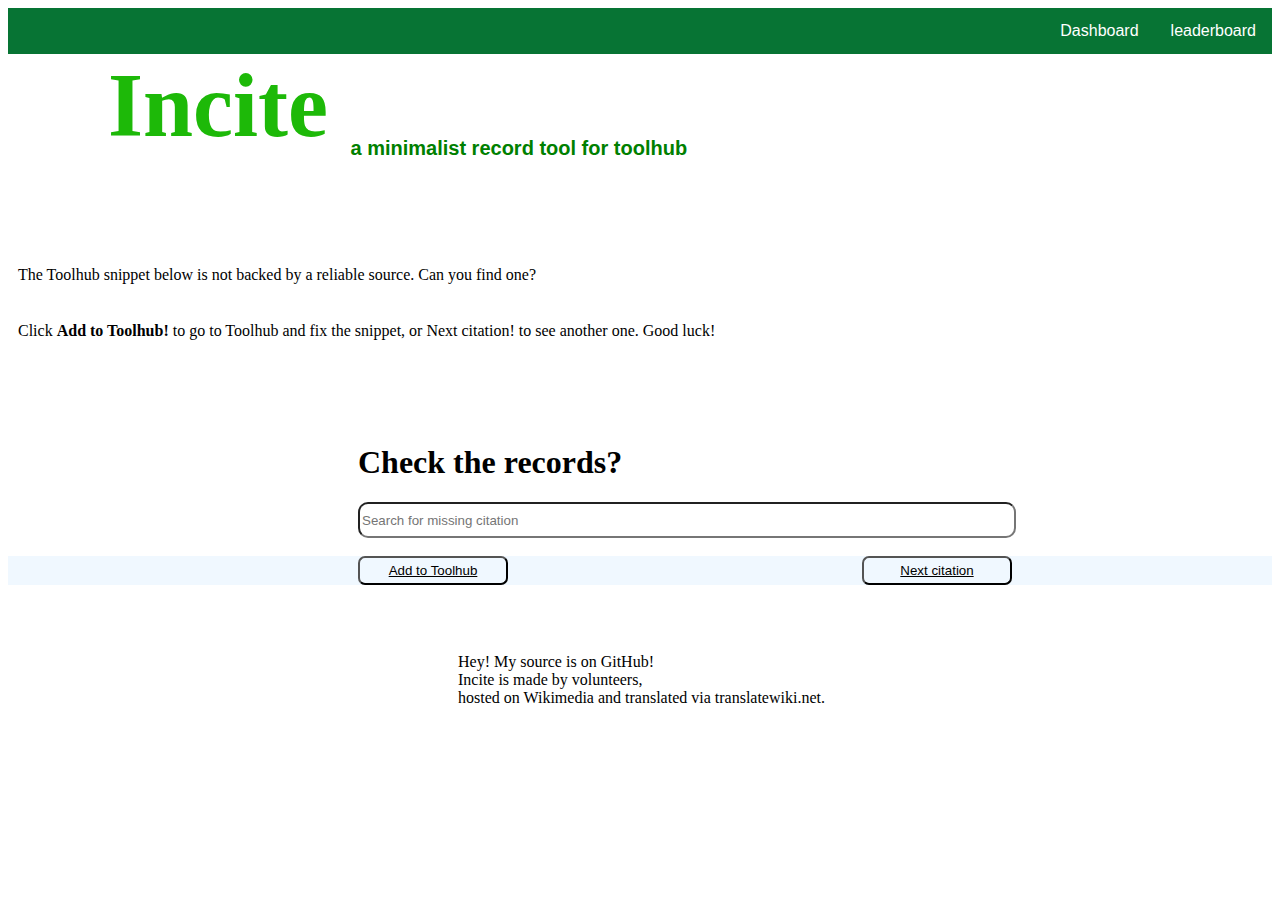
==== index.html @ ebe3153c "APP Frontend Frame initial design, create table with DOM, implement Navigation Bar bug: none" ====
<!DOCTYPE html>
<html lang="en">
  <head>
    <meta charset="UTF-8" />
    <meta http-equiv="X-UA-Compatible" content="IE=edge" />
    <meta name="viewport" content="width=device-width, initial-scale=1.0" />
    <link rel="stylesheet" type="text/css" href="style.css" />
    <link rel="stylesheet" type="text/css" href="homepagestyle.css" />
    <title>Incite</title>
  </head>
  <body>
    
    <nav class="navigationbar">
      <ul>
        <li >
          <a href="./leaderboard.html">leaderboard</a>
        </li>

        <li >
          <a href="./records.html">Dashboard</a>
        </li>
      </ul>
    </nav>

    <main class="homepagemainpage">

        <h1 class="firstheading">
          Incite
          <sub class="subtext">a minimalist record tool for toolhub</sub>
        </h1>

      <br/>
      <br/>
      <p>
        The Toolhub snippet below is not backed by a reliable source. Can you find one?
      </p>
      <br/>
      <p>
        Click <strong>Add to Toolhub!</strong> to go to Toolhub and fix the snippet, or Next citation! to see another one. Good luck!
      </p>

       <br />
      <br />
      <br />
      <br/>

      <h1>
        <label id="heading"
          >Check the records?</label
        >
      </h1>
   
        <input
          class="input"
          type="text"
          placeholder="Search for missing citation"
        ></input>
        <br/>
        <br/>
        <div>
          <!-- <a href="https://toolhub.wikimedia.org/add-or-remove-tools?tab=tool-create" target="_blank"><button>Add to Toolhub</button></a> -->
         <button><a href="https://toolhub.wikimedia.org/add-or-remove-tools?tab=tool-create" target="_blank">Add to Toolhub</a></button>
         <button><a href="https://toolhub.wikimedia.org/add-or-remove-tools?tab=tool-create" target="_blank">Next citation</a></button>
        </div>
        <br />
        <p class="endingComment">
          Hey! My source is on GitHub!
          <br />
          Incite is made by volunteers, <br />
          hosted on Wikimedia and translated via translatewiki.net.
        </p>
    </main>
  </body>
</html>
---- homepagestyle.css ----
div {
  margin: 0px;
  padding: 0px;
  background-color: aliceblue;
}

button {
  padding: 5px;
  width: 150px;

  float: center;
  margin-left: 350px;
}

/* .homepagedesign {
  background-color: rgb(81, 236, 10);
} */

.firstheading {
  margin-top: 0px;
  margin-left: 100px;
  font-size: 90px;
  color: rgb(29, 185, 8);
}

/* .leaderboard {
  border: none;
  padding: 0.5rem 2rem;
  /* font-size: 1.6rem; */
/* 
  font-family: inherit;
  text-align: left;
  width: 12rem;
  border-radius: 10rem;
  margin-left: 60rem;
  color: inherit;
  border: 1px solid #fff;
  transition: all 0.3s;
} */

input {
  height: 30px;
  width: 650px;
  align-items: center;
  margin-left: 350px;
  border-radius: 10px;
}
p {
  margin: 10px;
}

#heading {
  margin-left: 350px;
}

.subtext {
  font-size: 20px;
  font-family: "Gill Sans", "Gill Sans MT", Calibri, "Trebuchet MS", sans-serif;
  color: green;
}
.textarena {
  resize: none;
  align-content: center;
  width: 150vh;
  height: 10vh;
  margin-left: 150px;
  border: none;
  border-radius: 5px;
  background-color: inherit;
}
.scroller {
  overflow-y: scroll;
  scrollbar-color: green;
  scrollbar-width: thin;
  margin-left: 250px;
}

button {
  background-color: inherit;
  border-radius: 7px;
}

button a {
  color: black;
}

button a:hover {
  color: rgb(0, 250, 0);
}

/* button :hover {
  color: hotpink;
} */

.endingComment {
  align-items: center;
  justify-content: center;
  margin-left: 450px;
  margin-top: 50px;
}

/* .navigationbar {
  position: relative;
} */
nav ul {
  list-style-type: none;
  margin: 0;
  padding: 0;
  overflow: hidden;
  background-color: rgb(7, 116, 52);
  font-family: Verdana, Geneva, Tahoma, sans-serif;
}

nav ul li {
  display: inline;
  float: right;
}

li a:hover {
  background-color: #111;
  transition: background-color 0.5s;
}

li a {
  display: block;
  color: white;
  text-align: center;
  padding: 14px 16px;
  text-decoration: none;
}
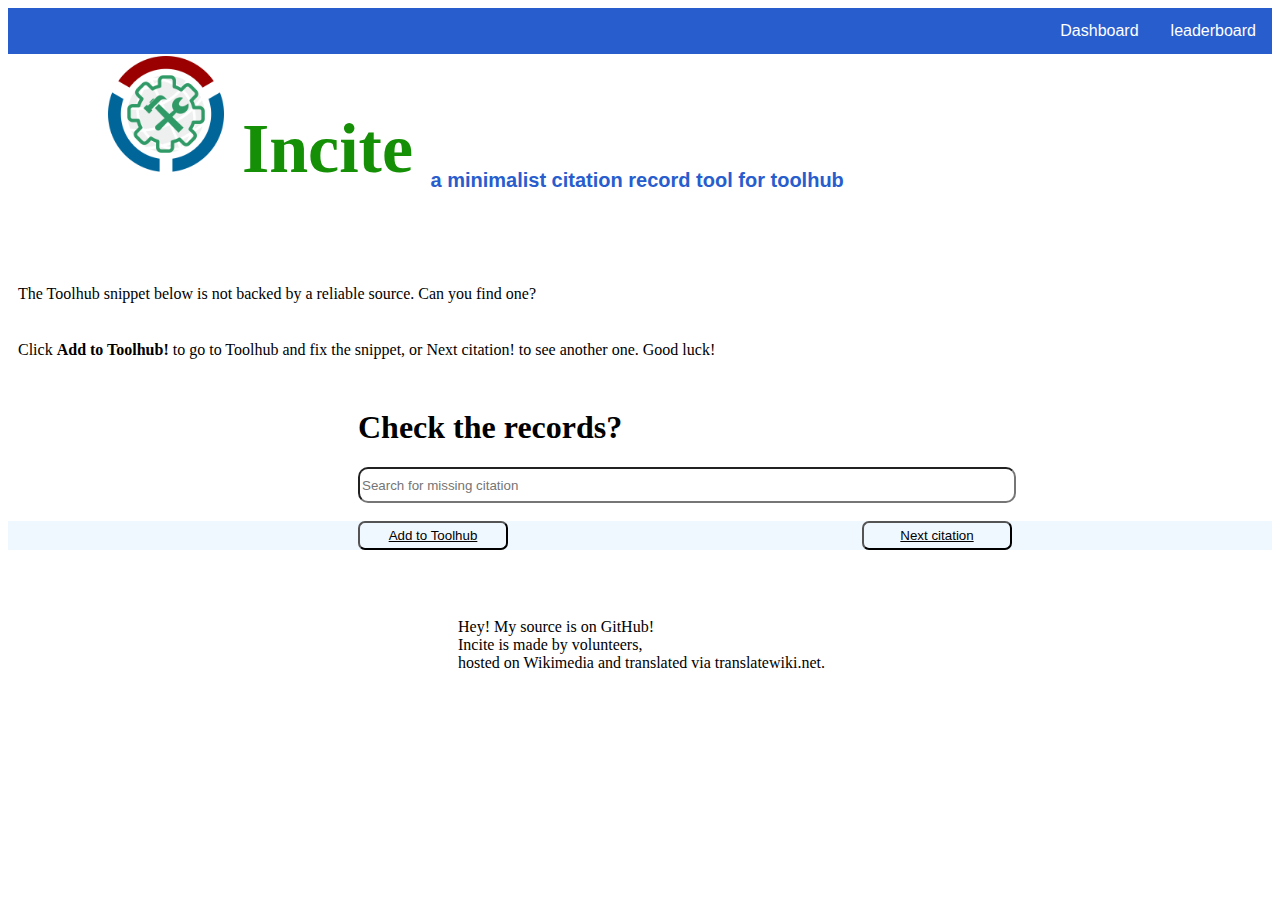
==== commit 3f030552: "UPDATED UI inserted logo, reduced font size, changed dashboard color bug: none" ====
--- a/index.html
+++ b/index.html
@@ -24,9 +24,9 @@
 
     <main class="homepagemainpage">
 
-        <h1 class="firstheading">
+        <h1 class="firstheading"><img id="logo" src="./Toolhub-logo.png" >
           Incite
-          <sub class="subtext">a minimalist record tool for toolhub</sub>
+          <sub class="subtext">a minimalist citation record tool for toolhub</sub>
         </h1>
 
       <br/>
@@ -40,9 +40,6 @@
       </p>
 
        <br />
-      <br />
-      <br />
-      <br/>
 
       <h1>
         <label id="heading"
--- a/homepagestyle.css
+++ b/homepagestyle.css
@@ -19,8 +19,8 @@
 .firstheading {
   margin-top: 0px;
   margin-left: 100px;
-  font-size: 90px;
-  color: rgb(29, 185, 8);
+  font-size: 70px;
+  color: rgb(21, 143, 5);
 }
 
 /* .leaderboard {
@@ -56,23 +56,7 @@
 .subtext {
   font-size: 20px;
   font-family: "Gill Sans", "Gill Sans MT", Calibri, "Trebuchet MS", sans-serif;
-  color: green;
-}
-.textarena {
-  resize: none;
-  align-content: center;
-  width: 150vh;
-  height: 10vh;
-  margin-left: 150px;
-  border: none;
-  border-radius: 5px;
-  background-color: inherit;
-}
-.scroller {
-  overflow-y: scroll;
-  scrollbar-color: green;
-  scrollbar-width: thin;
-  margin-left: 250px;
+  color: rgb(40, 93, 206);
 }
 
 button {
@@ -85,7 +69,7 @@
 }
 
 button a:hover {
-  color: rgb(0, 250, 0);
+  color: rgb(40, 93, 206);
 }
 
 /* button :hover {
@@ -107,7 +91,7 @@
   margin: 0;
   padding: 0;
   overflow: hidden;
-  background-color: rgb(7, 116, 52);
+  background-color: rgb(40, 93, 206);
   font-family: Verdana, Geneva, Tahoma, sans-serif;
 }
 
@@ -128,3 +112,10 @@
   padding: 14px 16px;
   text-decoration: none;
 }
+
+img {
+  border-radius: 20%;
+  width: 10%;
+  margin-top: 2px;
+  margin-left: 0px;
+}
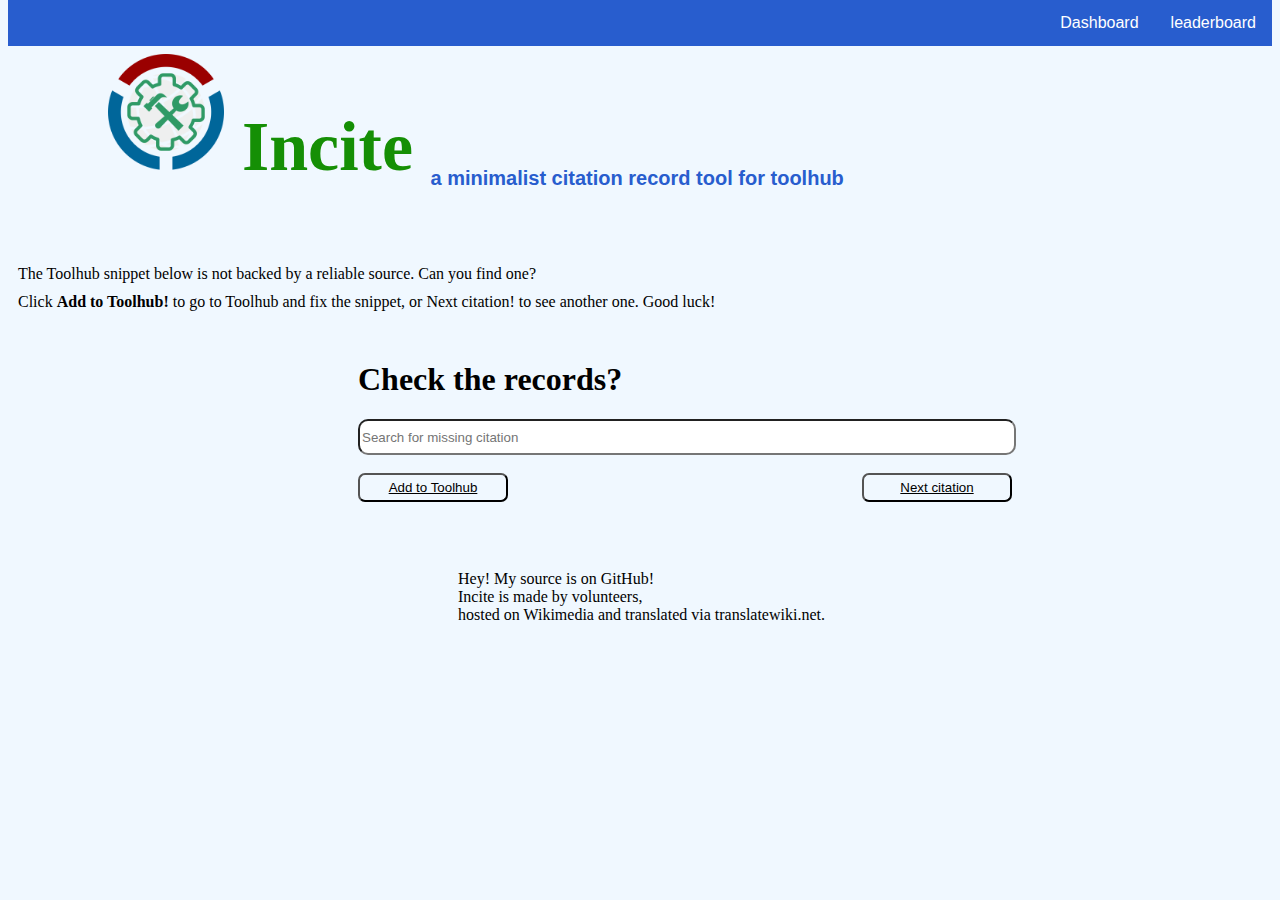
==== commit 1c2c28af: "Inserted Logo insert logo on navigation bars" ====
--- a/index.html
+++ b/index.html
@@ -30,11 +30,11 @@
         </h1>
 
       <br/>
-      <br/>
+  
       <p>
         The Toolhub snippet below is not backed by a reliable source. Can you find one?
       </p>
-      <br/>
+    
       <p>
         Click <strong>Add to Toolhub!</strong> to go to Toolhub and fix the snippet, or Next citation! to see another one. Good luck!
       </p>
--- a/homepagestyle.css
+++ b/homepagestyle.css
@@ -1,5 +1,5 @@
-div {
-  margin: 0px;
+body {
+  margin-top: 0px;
   padding: 0px;
   background-color: aliceblue;
 }
@@ -116,6 +116,6 @@
 img {
   border-radius: 20%;
   width: 10%;
-  margin-top: 2px;
+  margin-top: 8px;
   margin-left: 0px;
 }
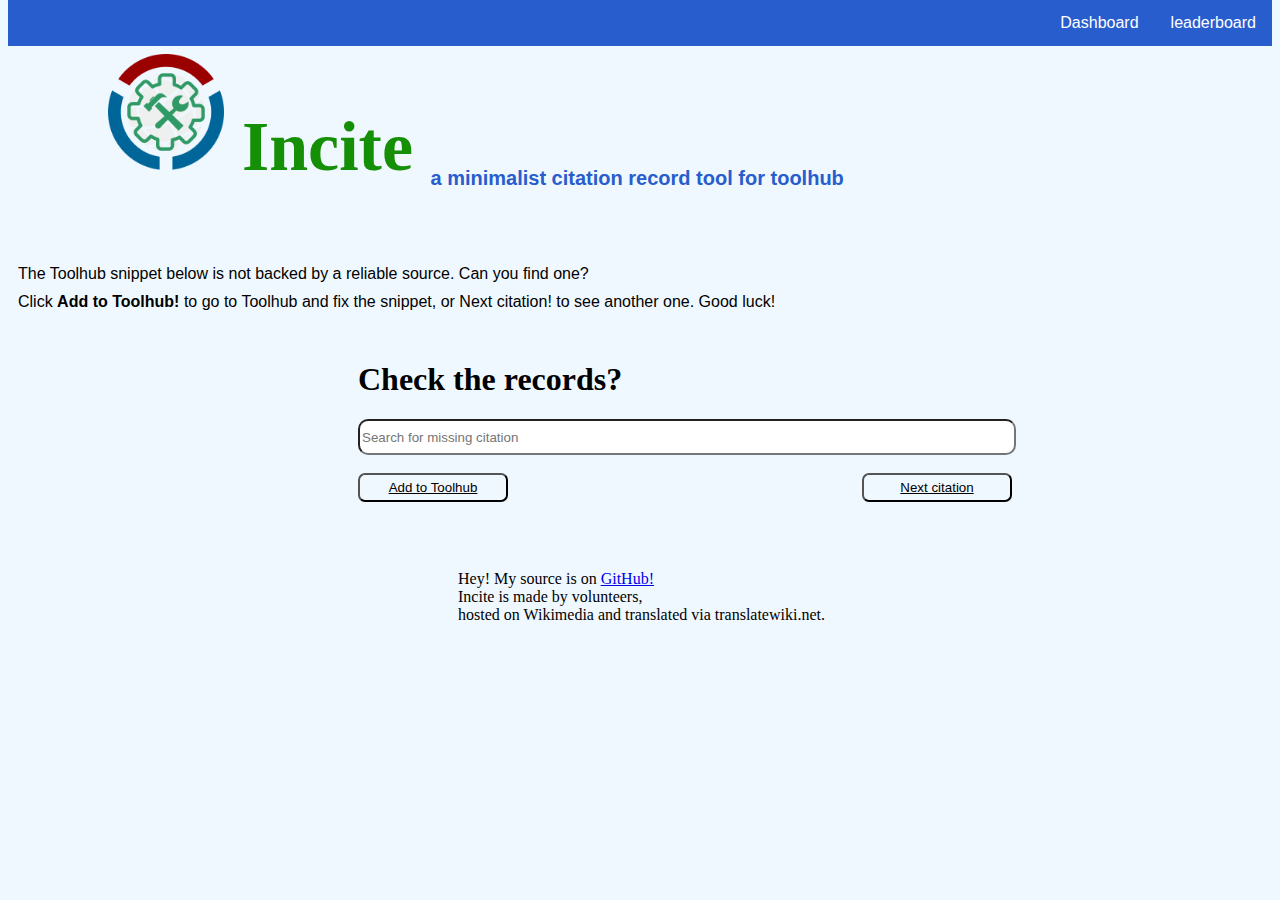
==== commit abd0301c: "Added footer" ====
--- a/index.html
+++ b/index.html
@@ -60,12 +60,16 @@
          <button><a href="https://toolhub.wikimedia.org/add-or-remove-tools?tab=tool-create" target="_blank">Next citation</a></button>
         </div>
         <br />
-        <p class="endingComment">
-          Hey! My source is on GitHub!
+    </main>
+    <footer>
+      <div
+        class="endingComment">
+          Hey! My source is on <a href="https://github.com/Princeadxisrael/Incite/tree/master">GitHub!</a>  
           <br />
           Incite is made by volunteers, <br />
           hosted on Wikimedia and translated via translatewiki.net.
-        </p>
-    </main>
+      </div>
+      
+    </footer>
   </body>
 </html>
--- a/homepagestyle.css
+++ b/homepagestyle.css
@@ -47,6 +47,7 @@
 }
 p {
   margin: 10px;
+  font-family: "Franklin Gothic Medium", "Arial Narrow", Arial, sans-serif;
 }
 
 #heading {
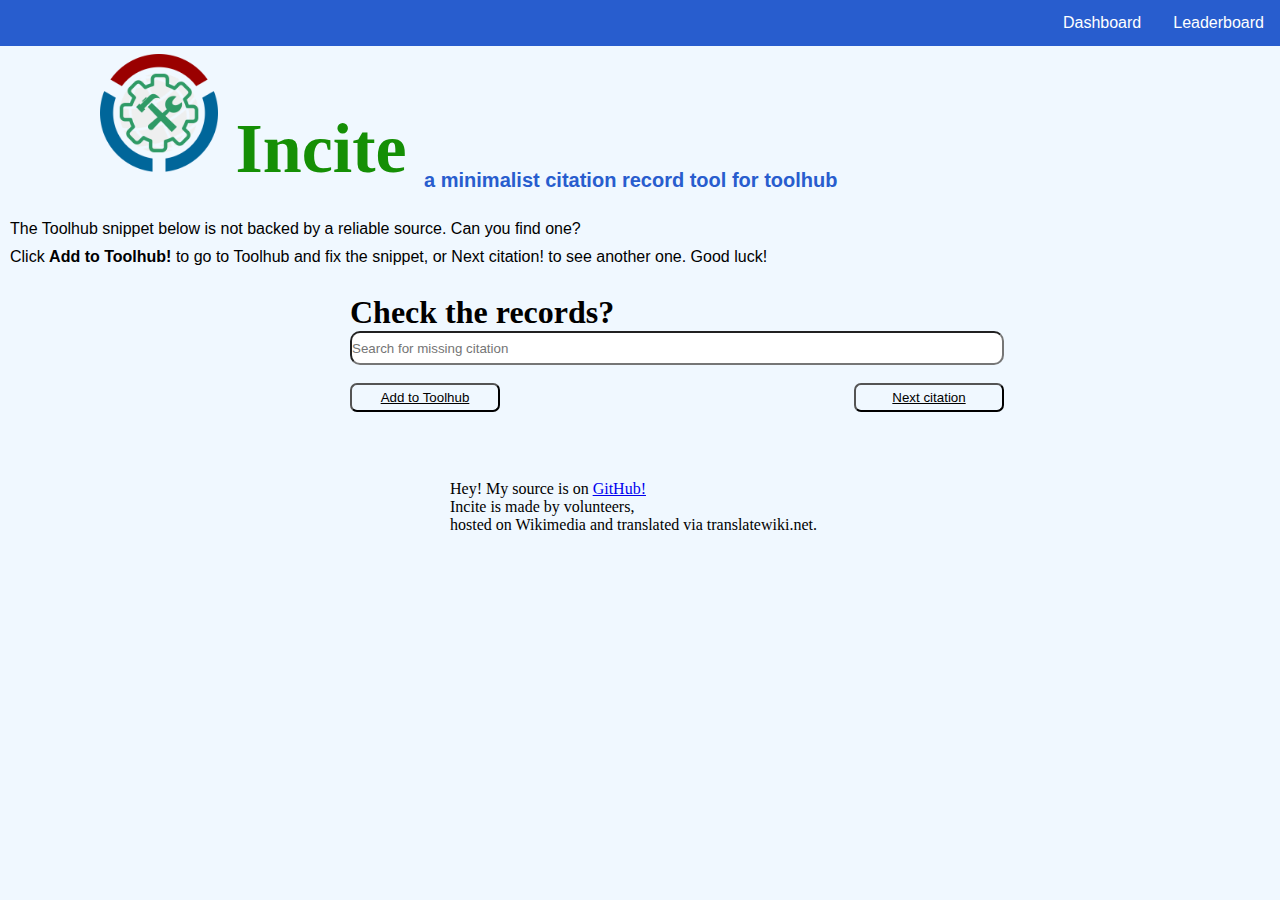
==== commit d6371e51: "UPDATED UI CHANGES, IMPROVED RESPONSIVENESS FOR VARIOUS DEVICES, used media queries and removed side" ====
--- a/index.html
+++ b/index.html
@@ -13,7 +13,7 @@
     <nav class="navigationbar">
       <ul>
         <li >
-          <a href="./leaderboard.html">leaderboard</a>
+          <a href="./leaderboard.html">Leaderboard</a>
         </li>
 
         <li >
--- a/homepagestyle.css
+++ b/homepagestyle.css
@@ -1,3 +1,7 @@
+* {
+  margin: 0;
+  padding: 0;
+}
 body {
   margin-top: 0px;
   padding: 0px;
@@ -7,14 +11,9 @@
 button {
   padding: 5px;
   width: 150px;
-
   float: center;
   margin-left: 350px;
 }
-
-/* .homepagedesign {
-  background-color: rgb(81, 236, 10);
-} */
 
 .firstheading {
   margin-top: 0px;
@@ -22,21 +21,6 @@
   font-size: 70px;
   color: rgb(21, 143, 5);
 }
-
-/* .leaderboard {
-  border: none;
-  padding: 0.5rem 2rem;
-  /* font-size: 1.6rem; */
-/* 
-  font-family: inherit;
-  text-align: left;
-  width: 12rem;
-  border-radius: 10rem;
-  margin-left: 60rem;
-  color: inherit;
-  border: 1px solid #fff;
-  transition: all 0.3s;
-} */
 
 input {
   height: 30px;
@@ -73,10 +57,6 @@
   color: rgb(40, 93, 206);
 }
 
-/* button :hover {
-  color: hotpink;
-} */
-
 .endingComment {
   align-items: center;
   justify-content: center;
@@ -84,9 +64,6 @@
   margin-top: 50px;
 }
 
-/* .navigationbar {
-  position: relative;
-} */
 nav ul {
   list-style-type: none;
   margin: 0;
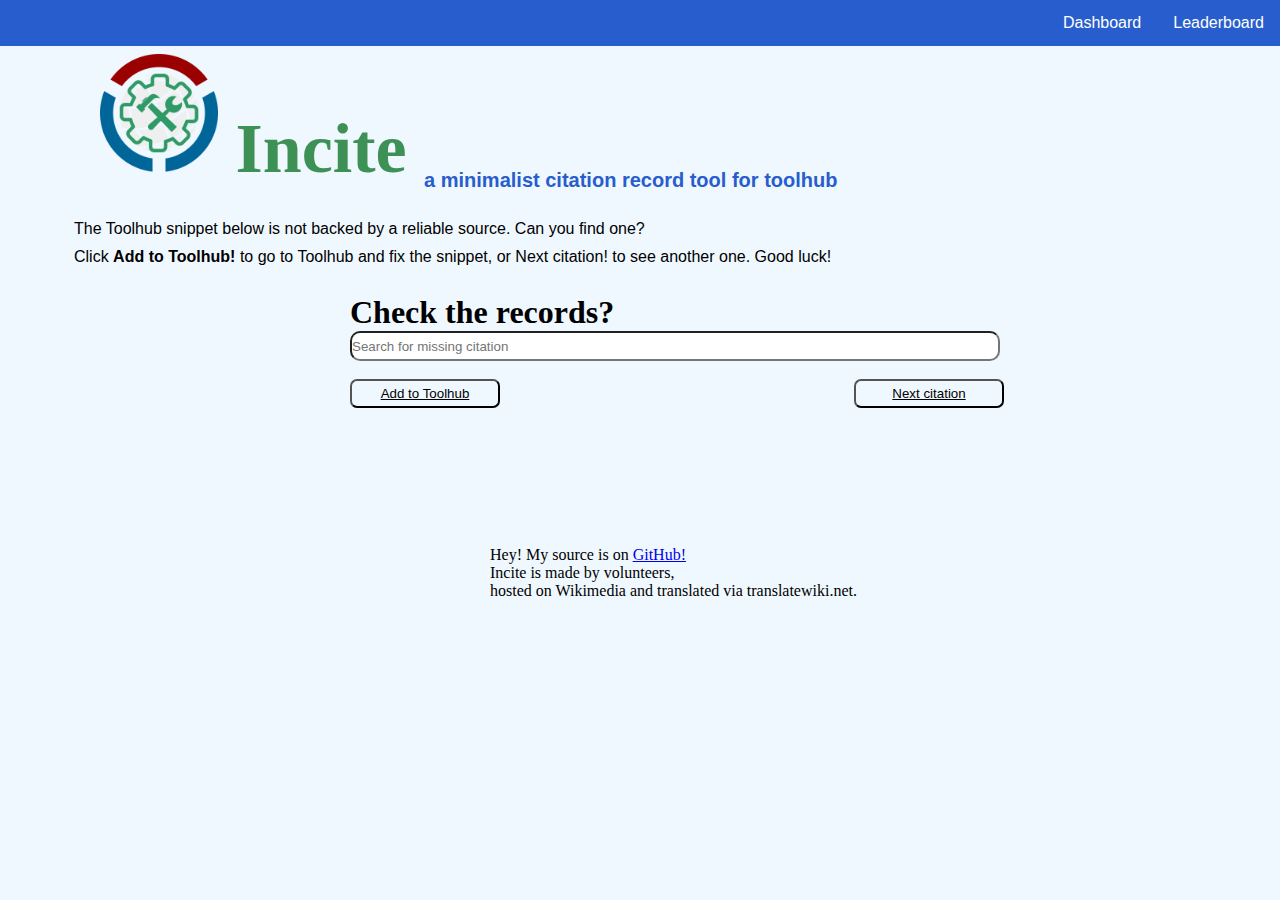
==== commit a03b7c4c: "minor page refactored" ====
--- a/index.html
+++ b/index.html
@@ -9,7 +9,7 @@
     <title>Incite</title>
   </head>
   <body>
-    
+     <!-- TOP NAVIGATION -->
     <nav class="navigationbar">
       <ul>
         <li >
@@ -21,20 +21,16 @@
         </li>
       </ul>
     </nav>
-
+    <!-- BODY CONTENTS -->
     <main class="homepagemainpage">
-
         <h1 class="firstheading"><img id="logo" src="./Toolhub-logo.png" >
           Incite
           <sub class="subtext">a minimalist citation record tool for toolhub</sub>
         </h1>
-
       <br/>
-  
       <p>
         The Toolhub snippet below is not backed by a reliable source. Can you find one?
       </p>
-    
       <p>
         Click <strong>Add to Toolhub!</strong> to go to Toolhub and fix the snippet, or Next citation! to see another one. Good luck!
       </p>
@@ -46,7 +42,6 @@
           >Check the records?</label
         >
       </h1>
-   
         <input
           class="input"
           type="text"
@@ -61,6 +56,7 @@
         </div>
         <br />
     </main>
+    <!-- fOOTER -->
     <footer>
       <div
         class="endingComment">
@@ -69,7 +65,6 @@
           Incite is made by volunteers, <br />
           hosted on Wikimedia and translated via translatewiki.net.
       </div>
-      
     </footer>
   </body>
 </html>
--- a/homepagestyle.css
+++ b/homepagestyle.css
@@ -1,6 +1,7 @@
 * {
   margin: 0;
   padding: 0;
+  box-sizing: border-box;
 }
 body {
   margin-top: 0px;
@@ -9,17 +10,23 @@
 }
 
 button {
+  position: relative;
   padding: 5px;
   width: 150px;
-  float: center;
   margin-left: 350px;
+  justify-content: space-evenly;
+}
+
+p {
+  position: relative;
+  left: 5%;
 }
 
 .firstheading {
   margin-top: 0px;
   margin-left: 100px;
   font-size: 70px;
-  color: rgb(21, 143, 5);
+  color: rgba(2, 110, 29, 0.753);
 }
 
 input {
@@ -33,17 +40,6 @@
   margin: 10px;
   font-family: "Franklin Gothic Medium", "Arial Narrow", Arial, sans-serif;
 }
-
-#heading {
-  margin-left: 350px;
-}
-
-.subtext {
-  font-size: 20px;
-  font-family: "Gill Sans", "Gill Sans MT", Calibri, "Trebuchet MS", sans-serif;
-  color: rgb(40, 93, 206);
-}
-
 button {
   background-color: inherit;
   border-radius: 7px;
@@ -55,13 +51,6 @@
 
 button a:hover {
   color: rgb(40, 93, 206);
-}
-
-.endingComment {
-  align-items: center;
-  justify-content: center;
-  margin-left: 450px;
-  margin-top: 50px;
 }
 
 nav ul {
@@ -97,3 +86,20 @@
   margin-top: 8px;
   margin-left: 0px;
 }
+
+#heading {
+  margin-left: 350px;
+}
+
+.subtext {
+  font-size: 20px;
+  font-family: "Gill Sans", "Gill Sans MT", Calibri, "Trebuchet MS", sans-serif;
+  color: rgb(40, 93, 206);
+}
+
+.endingComment {
+  align-items: center;
+  justify-content: center;
+  margin-left: 490px;
+  margin-top: 120px;
+}
